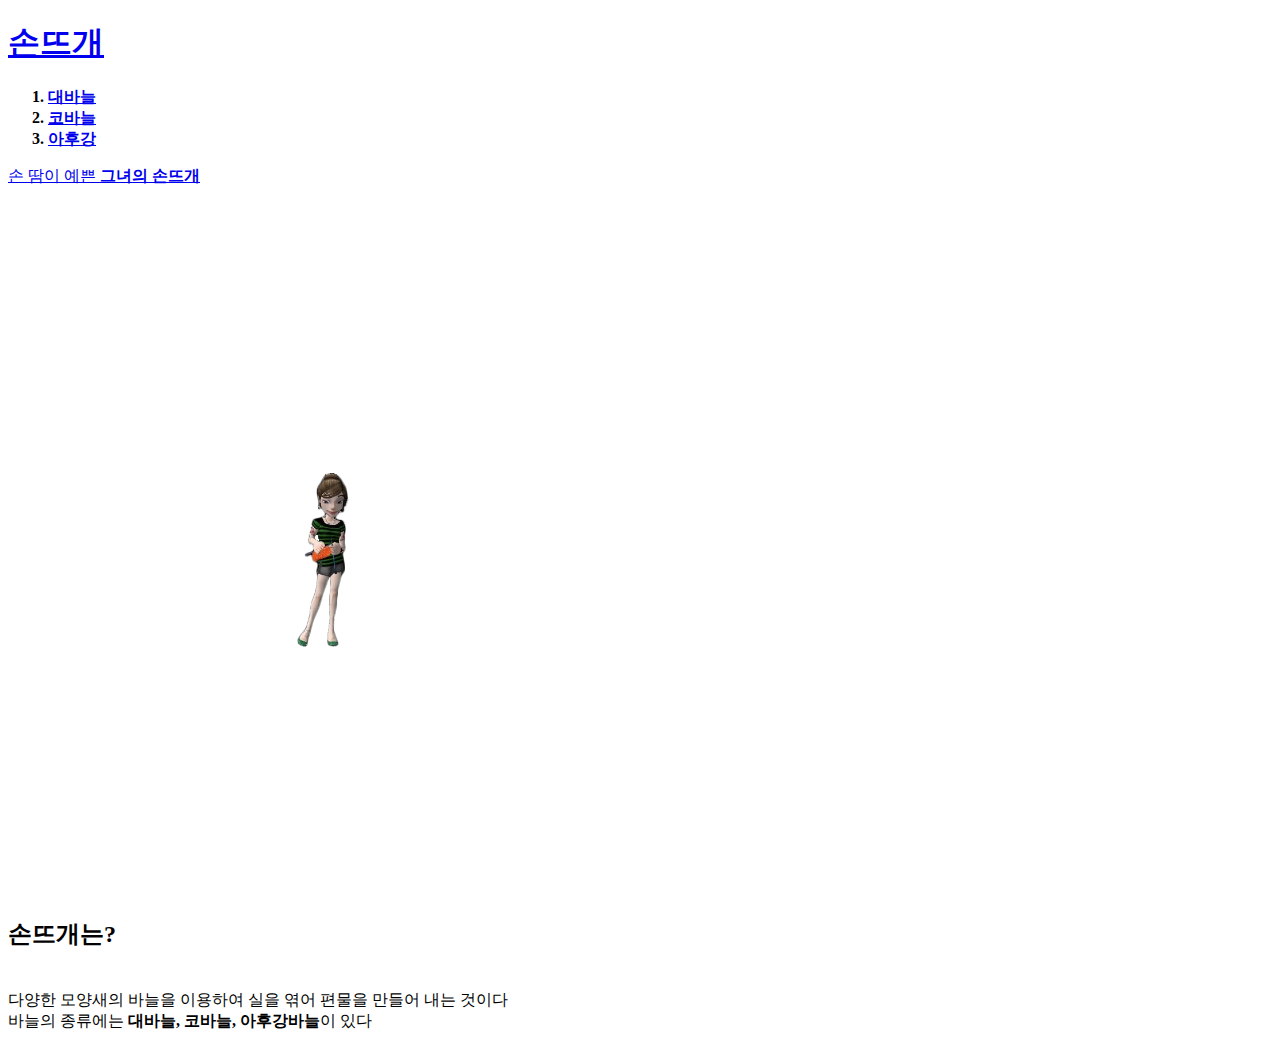
==== index.html @ d346aeb7 "Add files via upload" ====
<!doctype html>
<html>
<head>
  <title>mj홍의 손뜨개</title>
 <meta charset="utf-8">
</head>

<body>
  <h1><a href="index.html">손뜨개</a></h1>
  <ol><strong>
      <li><a href="대바늘.html">대바늘</a></li>
      <li><a href="코바늘.html">코바늘</a></li>
      <li><a href="아후강.html">아후강</a></li>
  </strong></ol>

  <a href="http://www.mjhong.com" target="_blank" title="mj홍의 블로그">
    손 땀이 예쁜 <strong>그녀의 <u>손뜨개</u></strong></a><br><br>


  <img src="나1.png"width="50%">

  <h2>손뜨개는?</h2>
  <p style="margin-top:40px">
  다양한 모양새의 바늘을 이용하여 실을 엮어 편물을 만들어 내는 것이다<br>
  바늘의 종류에는 <strong>대바늘, 코바늘, 아후강바늘</strong>이 있다
  </p>


  <div id="disqus_thread"></div>
<script>

/**
*  RECOMMENDED CONFIGURATION VARIABLES: EDIT AND UNCOMMENT THE SECTION BELOW TO INSERT DYNAMIC VALUES FROM YOUR PLATFORM OR CMS.
*  LEARN WHY DEFINING THESE VARIABLES IS IMPORTANT: https://disqus.com/admin/universalcode/#configuration-variables*/
/*
var disqus_config = function () {
this.page.url = PAGE_URL;  // Replace PAGE_URL with your page's canonical URL variable
this.page.identifier = PAGE_IDENTIFIER; // Replace PAGE_IDENTIFIER with your page's unique identifier variable
};
*/
(function() { // DON'T EDIT BELOW THIS LINE
var d = document, s = d.createElement('script');
s.src = 'https://mjhong-1.disqus.com/embed.js';
s.setAttribute('data-timestamp', +new Date());
(d.head || d.body).appendChild(s);
})();
</script>
<noscript>Please enable JavaScript to view the <a href="https://disqus.com/?ref_noscript">comments powered by Disqus.</a></noscript>

</body>
</html>
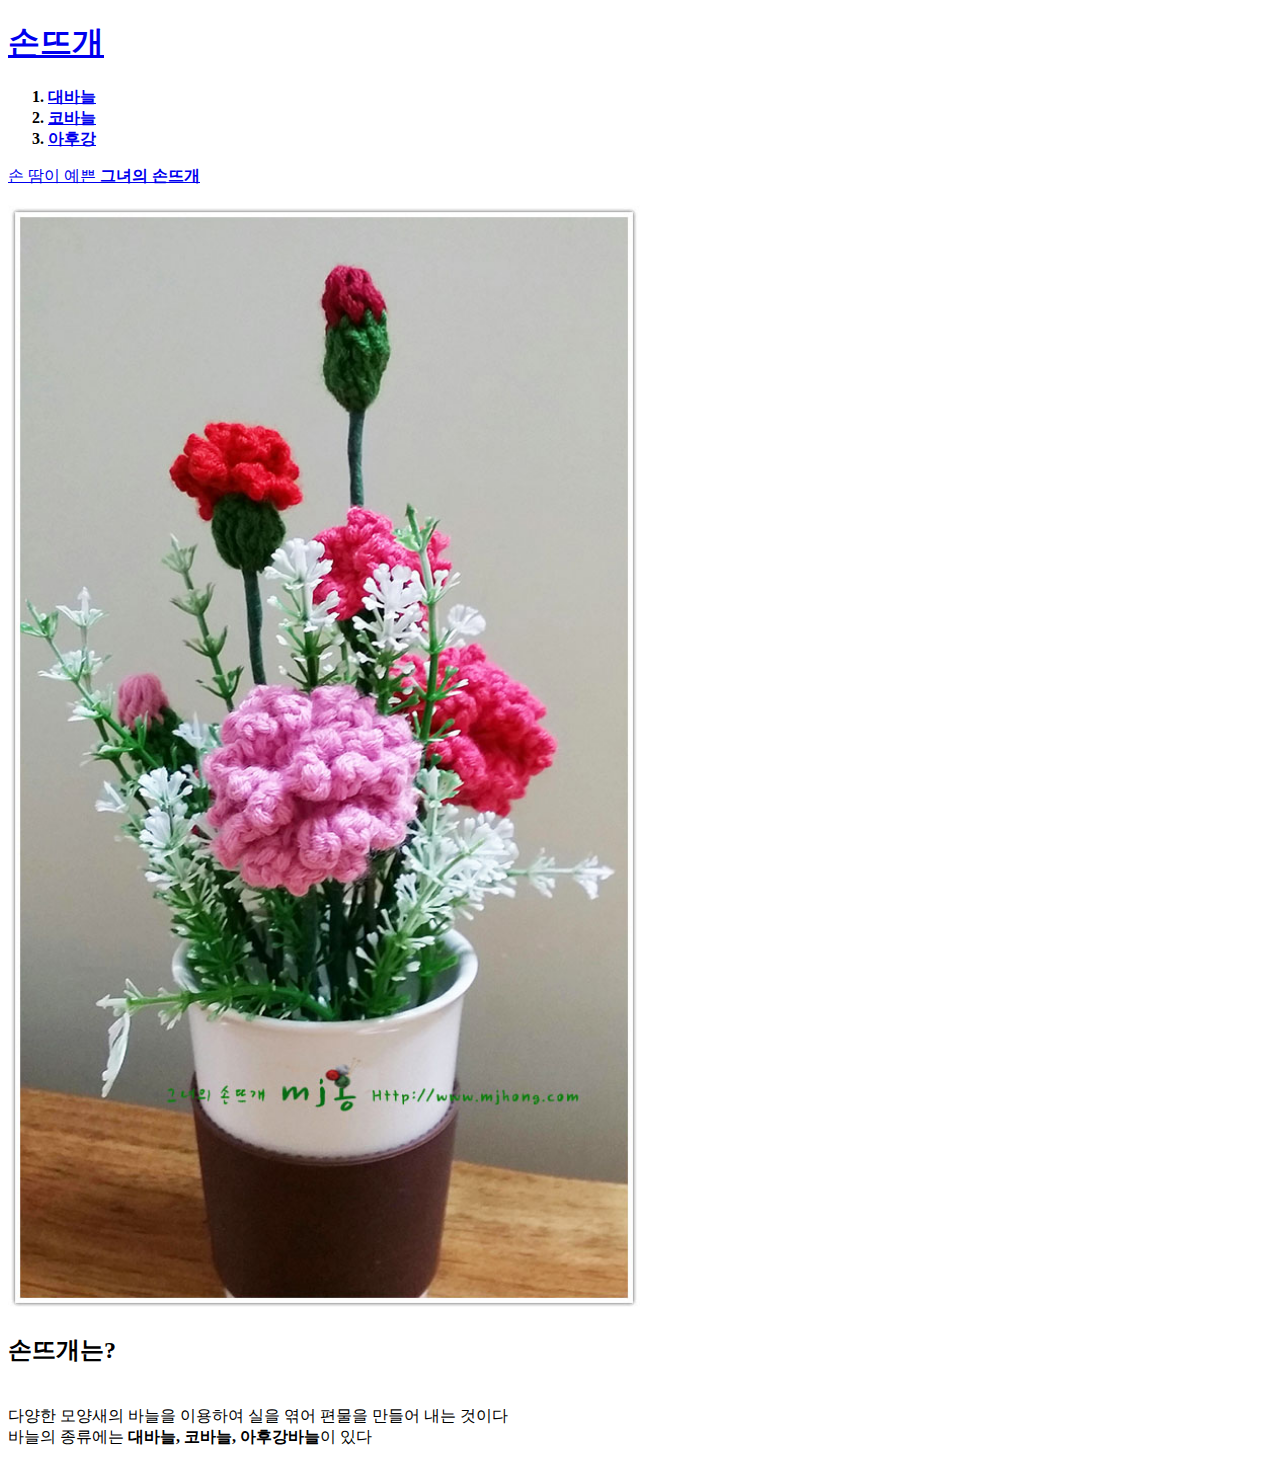
==== commit cb2e29c4: "Add files via upload" ====
--- a/index.html
+++ b/index.html
@@ -17,8 +17,7 @@
   <a href="http://www.mjhong.com" target="_blank" title="mj홍의 블로그">
     손 땀이 예쁜 <strong>그녀의 <u>손뜨개</u></strong></a><br><br>
 
-
-  <img src="나1.png"width="50%">
+  <img src="감사1.jpg"width="50%">
 
   <h2>손뜨개는?</h2>
   <p style="margin-top:40px">
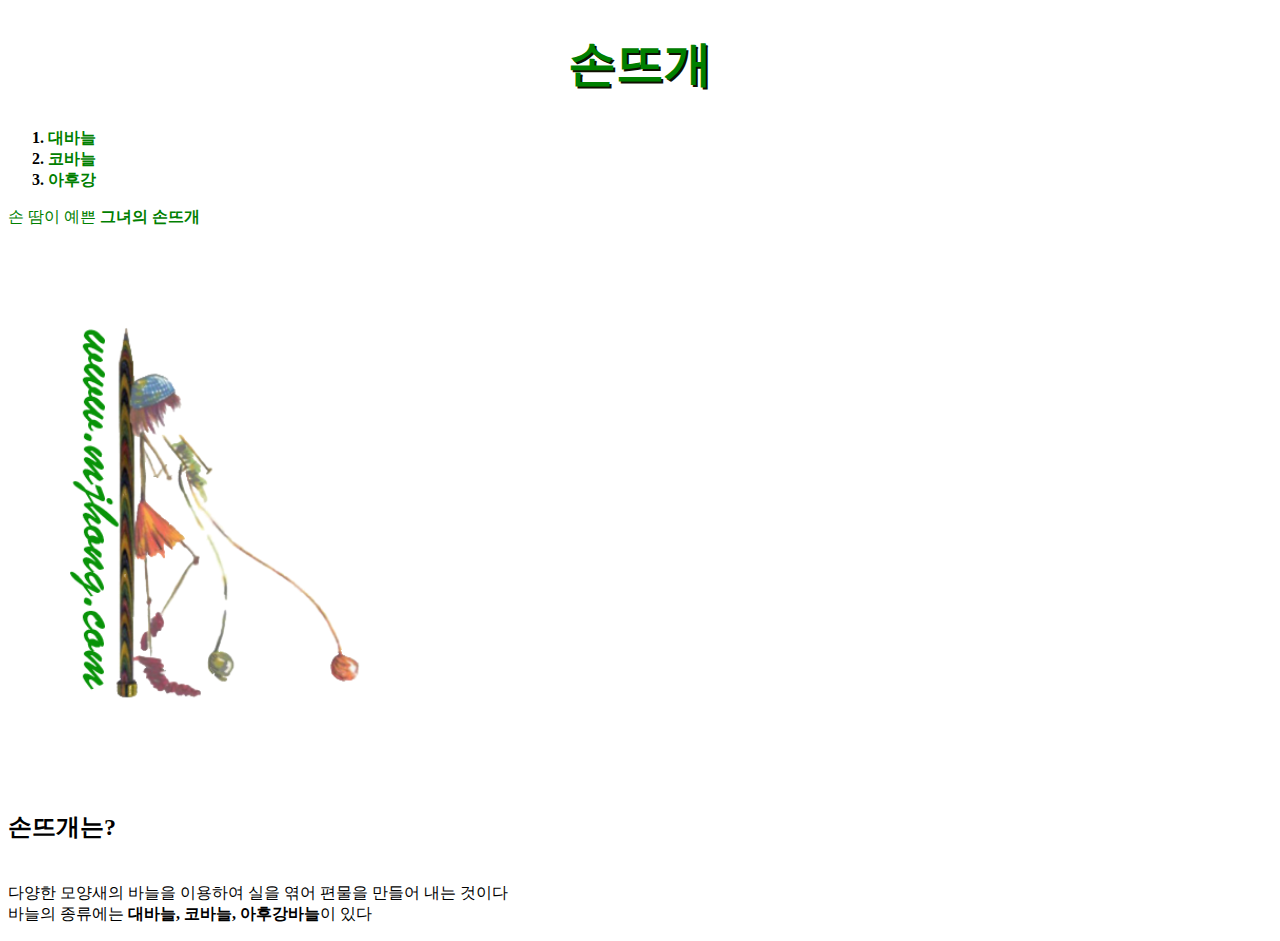
==== commit 9a08b106: "Add files via upload" ====
--- a/index.html
+++ b/index.html
@@ -3,7 +3,24 @@
 <html>
 <head>
   <title>mj홍의 손뜨개</title>
- <meta charset="utf-8">
+  <meta charset="utf-8">
+    <style>
+    a{
+      color: green;
+      text-decoration:none;
+    }
+    .saw{
+      color: gray;
+    }
+    #active{
+      color: red;
+    }
+    h1{
+      font-size:300%;text-align:center;
+      text-shadow:2px 2px #0f0f00;
+    }
+
+  </style>
 </head>
 
 <body>
@@ -15,9 +32,9 @@
   </strong></ol>
 
   <a href="http://www.mjhong.com" target="_blank" title="mj홍의 블로그">
-    손 땀이 예쁜 <strong>그녀의 <u>손뜨개</u></strong></a><br><br>
+    손 땀이 예쁜 <strong>그녀의 손뜨개</strong></a><br><br>
 
-  <img src="감사1.jpg"width="50%">
+  <img src="좌홍.png"width="50%">
 
   <h2>손뜨개는?</h2>
   <p style="margin-top:40px">
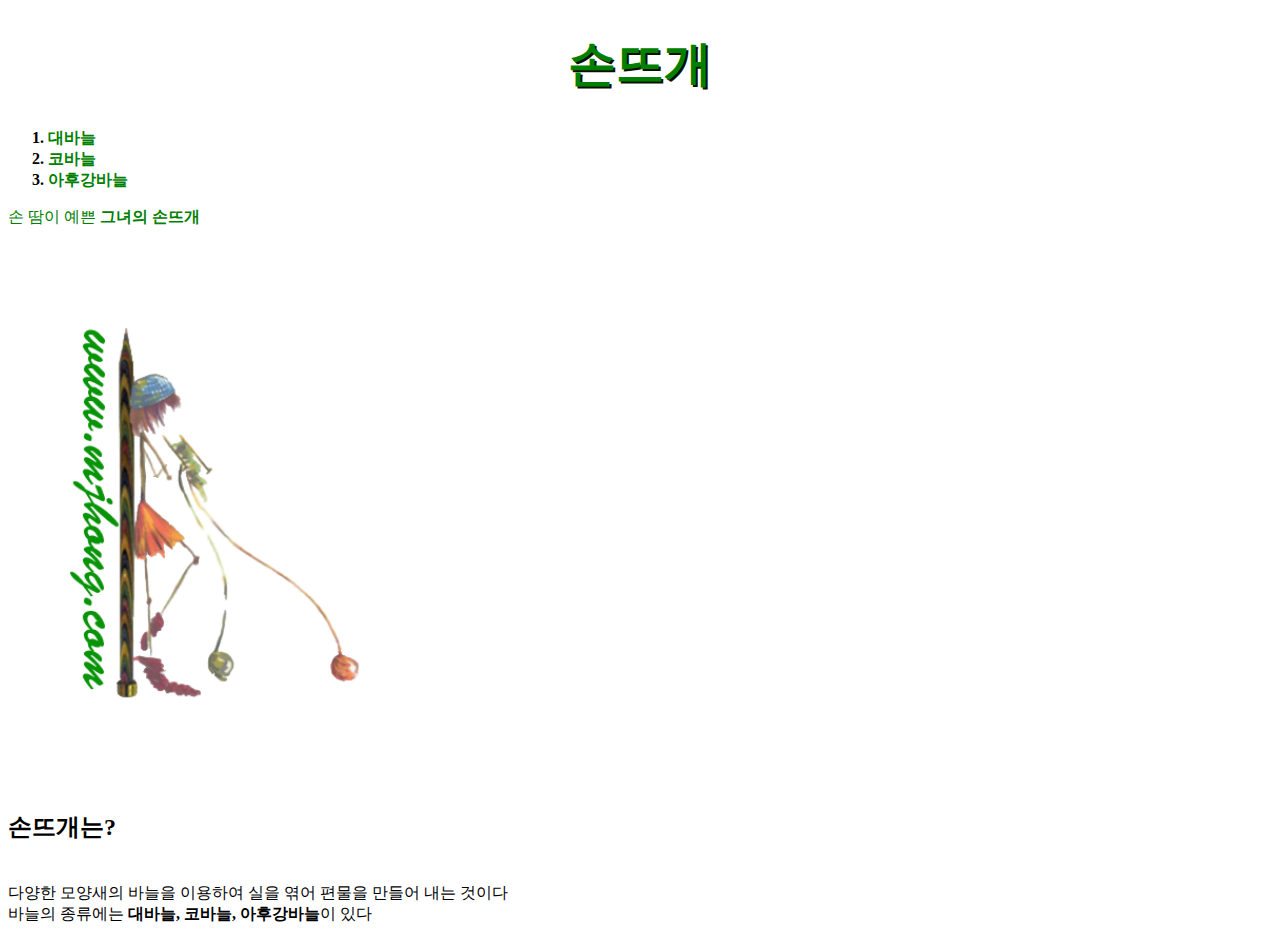
==== commit 9c3cde36: "Add files via upload" ====
--- a/index.html
+++ b/index.html
@@ -28,7 +28,7 @@
   <ol><strong>
       <li><a href="대바늘.html">대바늘</a></li>
       <li><a href="코바늘.html">코바늘</a></li>
-      <li><a href="아후강.html">아후강</a></li>
+      <li><a href="아후강.html">아후강바늘</a></li>
   </strong></ol>
 
   <a href="http://www.mjhong.com" target="_blank" title="mj홍의 블로그">
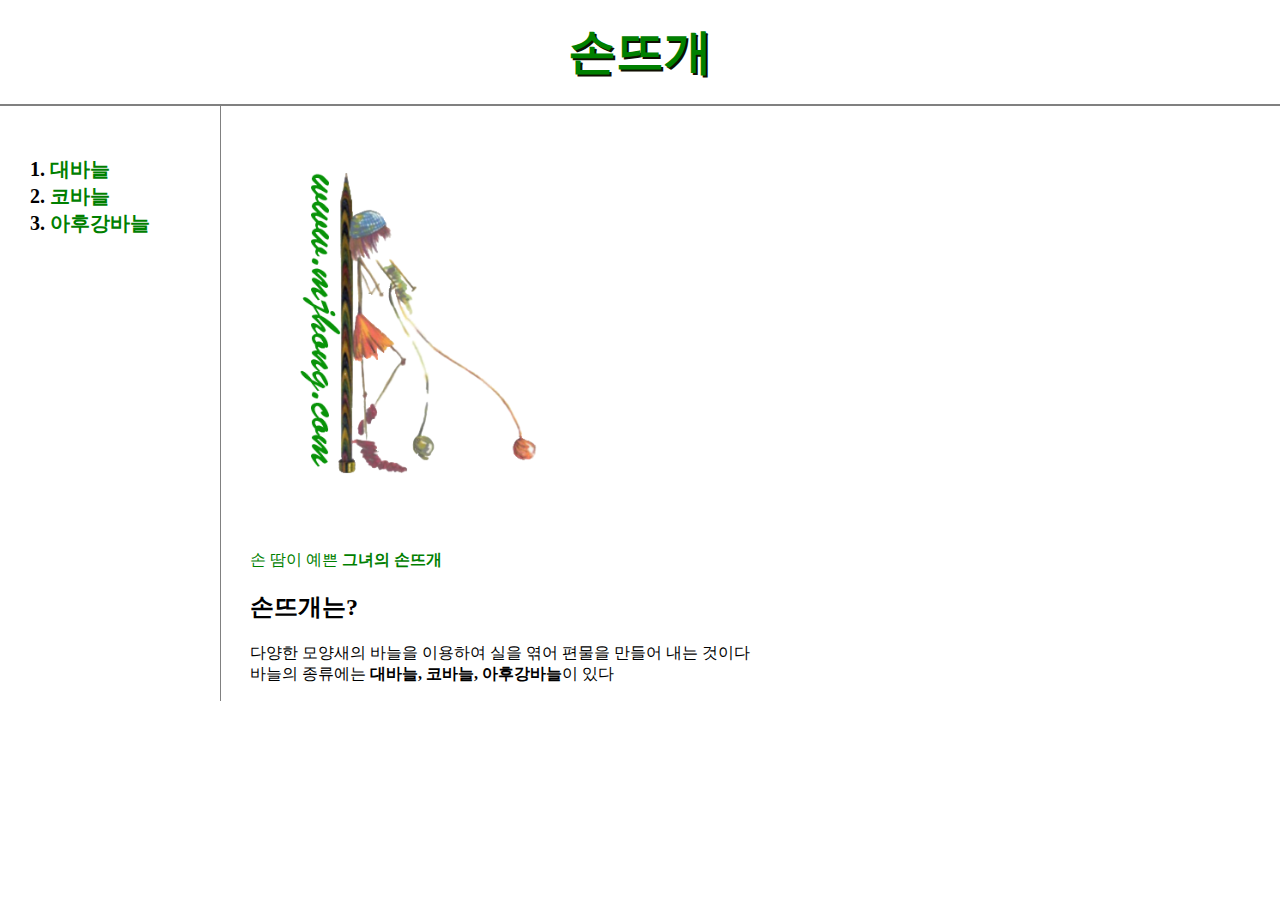
==== commit b7ebac4a: "Add files via upload" ====
--- a/index.html
+++ b/index.html
@@ -5,43 +5,59 @@
   <title>mj홍의 손뜨개</title>
   <meta charset="utf-8">
     <style>
+    body{
+      margin: 0;
+    }
+    #active{
+      color: red;
+    }
     a{
       color: green;
       text-decoration:none;
     }
-    .saw{
-      color: gray;
-    }
-    #active{
-      color: red;
-    }
     h1{
       font-size:300%;text-align:center;
       text-shadow:2px 2px #0f0f00;
+      border-bottom:  2px solid grey;
+      padding: 20px;
+      margin:0;
     }
-
+    ol{
+      font-size: 20px;
+      border-right: 1px solid grey;
+      width: 120px;
+      margin: 0;
+      padding:50px;
+    }
+    #grid{
+      display: grid;
+      grid-template-columns: 250px 1fr;
+    }
   </style>
 </head>
 
 <body>
   <h1><a href="index.html">손뜨개</a></h1>
+<div id="grid">
   <ol><strong>
       <li><a href="대바늘.html">대바늘</a></li>
       <li><a href="코바늘.html">코바늘</a></li>
       <li><a href="아후강.html">아후강바늘</a></li>
   </strong></ol>
 
-  <a href="http://www.mjhong.com" target="_blank" title="mj홍의 블로그">
-    손 땀이 예쁜 <strong>그녀의 손뜨개</strong></a><br><br>
+  <div>
+    <img src="좌홍.png"width="50%">
+    <br>
+    <a href="http://www.mjhong.com" target="_blank" title="mj홍의 블로그">
+      손 땀이 예쁜 <strong>그녀의 손뜨개</strong></a>
 
-  <img src="좌홍.png"width="50%">
-
-  <h2>손뜨개는?</h2>
-  <p style="margin-top:40px">
-  다양한 모양새의 바늘을 이용하여 실을 엮어 편물을 만들어 내는 것이다<br>
-  바늘의 종류에는 <strong>대바늘, 코바늘, 아후강바늘</strong>이 있다
-  </p>
-
+    <h2>손뜨개는?</h2>
+    <p style="mrgin-top:40px">
+    다양한 모양새의 바늘을 이용하여 실을 엮어 편물을 만들어 내는 것이다<br>
+    바늘의 종류에는 <strong>대바늘, 코바늘, 아후강바늘</strong>이 있다
+    </p>
+  </div>
+</div>
 
   <div id="disqus_thread"></div>
 <script>
